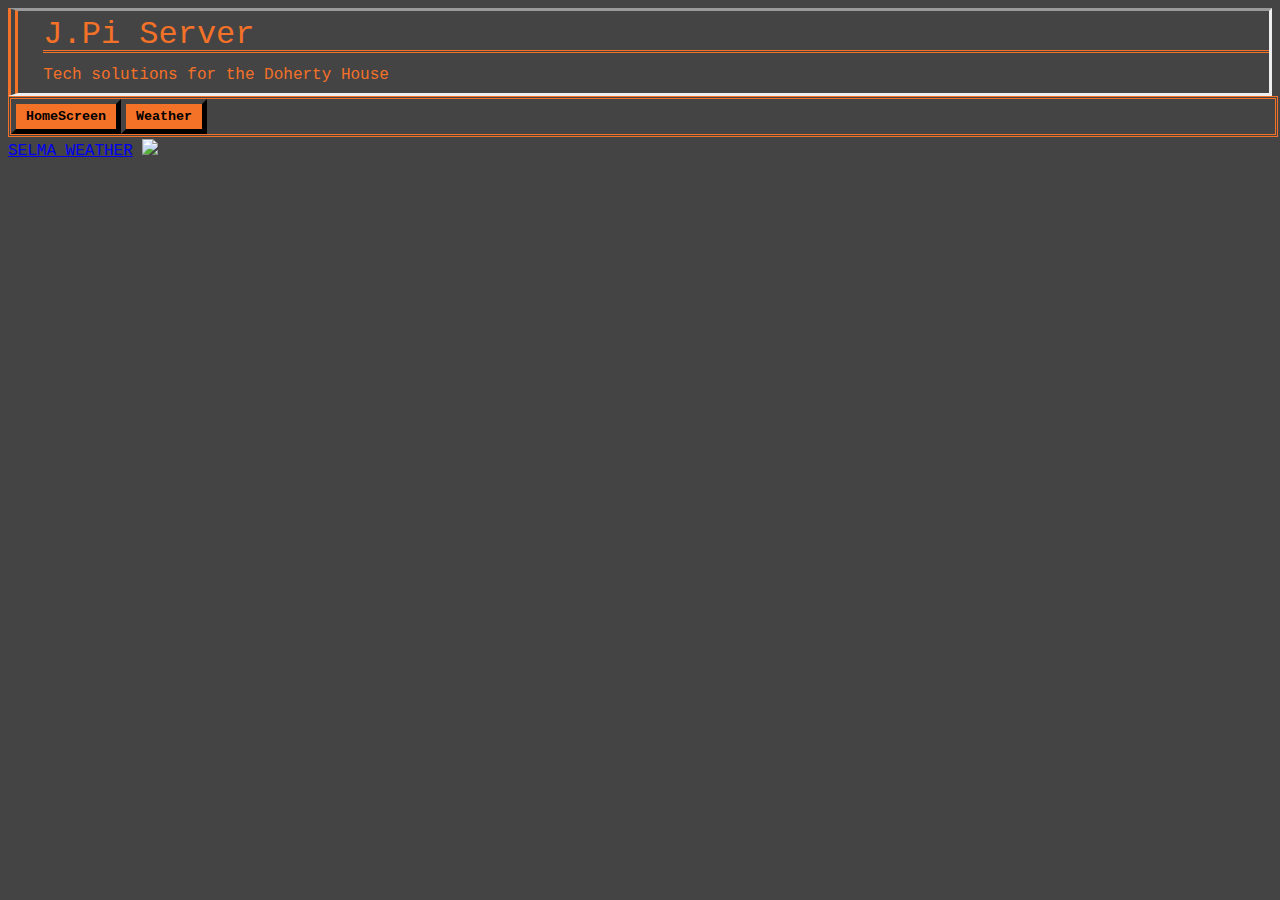
==== weather.html @ 0c3d88c9 "Added weather page and navbar" ====
﻿<!DOCTYPE html>

<html lang="en" xmlns="http://www.w3.org/1999/xhtml">
<head>
    <meta charset="utf-8" />
    <link rel="stylesheet" type="text/css" href="StyleSheet1.css" media="screen" />
    <title>J.Pi Weather</title>
</head>
<body>
    <div id="title">
        <h1>J.Pi Server</h1>
        <p>Tech solutions for the Doherty House</p>
    </div>
    <div id="navBar">
        <ul>
            <li><button onclick="location.href='index.html'" type="button">HomeScreen</button></li>
            <li><button onclick="location.href='weather.html'" type="button">Weather</button></li>
        </ul>
    </div>
    <!--weather widget-->
    <a class="weatherwidget-io" href="https://forecast7.com/en/42d28n123d62/selma/?unit=us" data-label_1="SELMA" data-label_2="WEATHER" data-theme="dark" data-basecolor="#444444" data-accent="rgba(40, 171, 244, 0.1)" data-suncolor="#f47128">SELMA WEATHER</a>
    <script>
        !function (d, s, id) { var js, fjs = d.getElementsByTagName(s)[0]; if (!d.getElementById(id)) { js = d.createElement(s); js.id = id; js.src = 'https://weatherwidget.io/js/widget.min.js'; fjs.parentNode.insertBefore(js, fjs); } }(document, 'script', 'weatherwidget-io-js');
    </script>
    <!-- Hayes Hill Webcam-->
    <img src="https://www.tripcheck.com/roadcams/cams/HayesHillSummit_pid2523.JPG?rand=0.22546701682436177" id="myImage" />
</body>
</html>
---- StyleSheet1.css ----
﻿body{
    background-color: #444444;
    color: #f47128;
    font-family: "Courier New", monospace;
}

#title{
    text-align: left;
    line-height: 0.2;
    border-style:inset;
    border-left-style:double;
    border-left-width: 10px;
    padding-left: 2%;
    position: sticky;
}

#title h1{
    padding-bottom: 0.9%;
    padding-right: 200px;
    border-bottom-style: double;
    font-weight: normal;
}

#title p{
    
}

#navBar {

    width: 100%;
    height: auto;
    border: double;
    padding: -40px;
    display: inline-block;
}

#navBar ul{
    margin:0;
    padding:0;
    overflow: hidden;
    list-style-type: none;
}

#navBar li{
    display:inline;
    padding:0px;
    float:left;

}

    #navBar button {
        font-family: "Courier New", monospace;
        font-weight: bold;
        display: block;
        padding-left: 10px;
        padding-right: 10px;
        padding-top: 5px;
        padding-bottom: 5px;
        background-color: #f47128;
        color: black;
        border-style: outset;
        border-width: 5px;
        border-color: #444444;
    }

        #navBar button:hover {
            border-style: inset;
            background-color: #28abf4;
        }
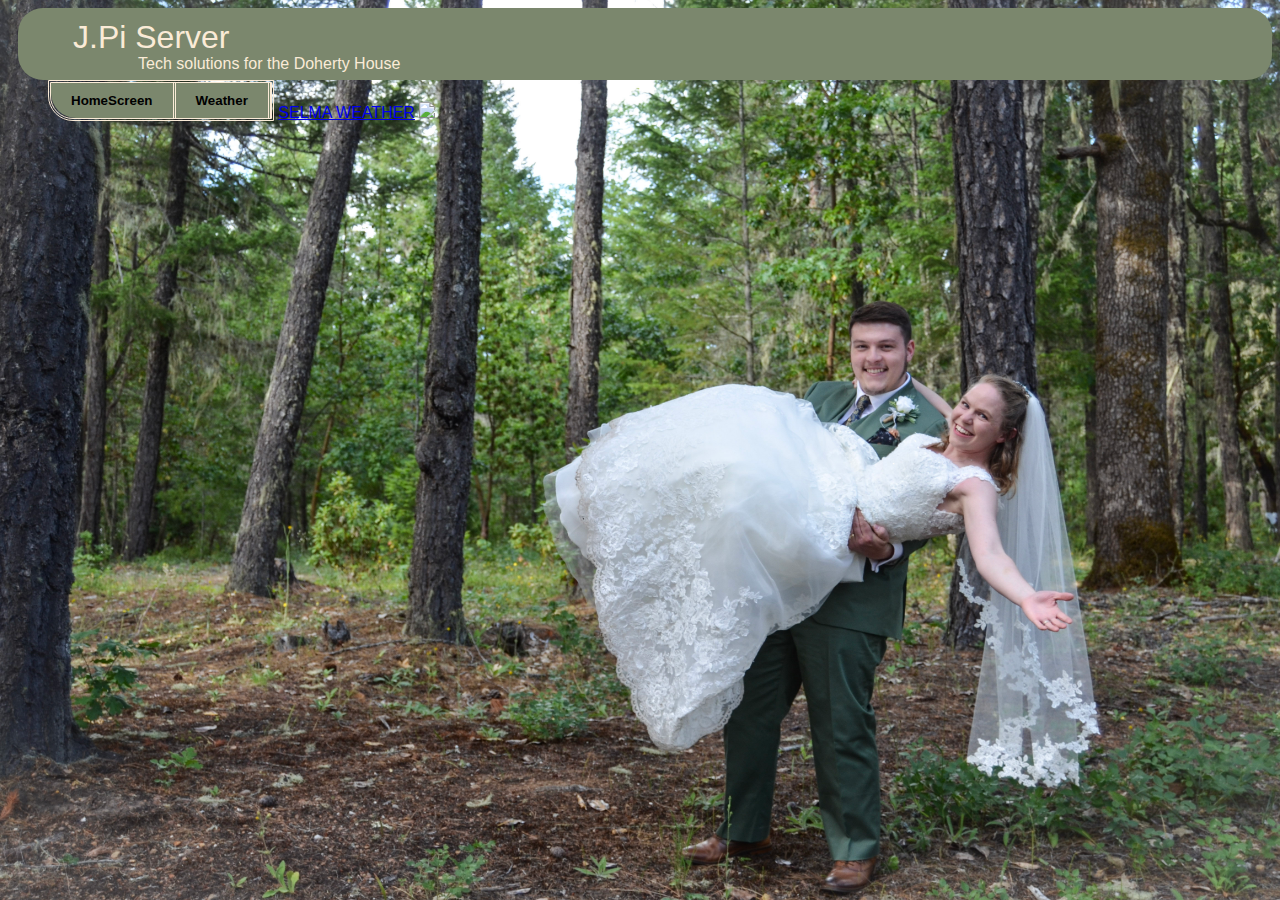
==== commit 5b05091c: "Redo styles" ====
--- a/weather.html
+++ b/weather.html
@@ -13,12 +13,12 @@
     </div>
     <div id="navBar">
         <ul>
-            <li><button onclick="location.href='index.html'" type="button">HomeScreen</button></li>
+            <li><button id="homescreen" onclick="location.href='index.html'" type="button">HomeScreen</button></li>
             <li><button onclick="location.href='weather.html'" type="button">Weather</button></li>
         </ul>
     </div>
     <!--weather widget-->
-    <a class="weatherwidget-io" href="https://forecast7.com/en/42d28n123d62/selma/?unit=us" data-label_1="SELMA" data-label_2="WEATHER" data-theme="dark" data-basecolor="#444444" data-accent="rgba(40, 171, 244, 0.1)" data-suncolor="#f47128">SELMA WEATHER</a>
+    <a class="weatherwidget-io" href="https://forecast7.com/en/42d28n123d62/selma/?unit=us" data-label_1="SELMA" data-label_2="WEATHER" data-font="Roboto" data-theme="blue-mountains">SELMA WEATHER</a>
     <script>
         !function (d, s, id) { var js, fjs = d.getElementsByTagName(s)[0]; if (!d.getElementById(id)) { js = d.createElement(s); js.id = id; js.src = 'https://weatherwidget.io/js/widget.min.js'; fjs.parentNode.insertBefore(js, fjs); } }(document, 'script', 'weatherwidget-io-js');
     </script>
--- a/StyleSheet1.css
+++ b/StyleSheet1.css
@@ -1,33 +1,41 @@
-﻿body{
+﻿html {
     background-color: #444444;
-    color: #f47128;
-    font-family: "Courier New", monospace;
+    background: url(WeddingPhoto.jpg) no-repeat center fixed;
+    background-size: cover;
 }
 
-#title{
+body{
+    color: antiquewhite;
+    font-family: sans-serif;
+}
+
+#title {
+    background-color: #7b876d;
+    border-radius: 25px;
+    margin-left: 10px;
+    padding: 5px;
     text-align: left;
     line-height: 0.2;
-    border-style:inset;
-    border-left-style:double;
-    border-left-width: 10px;
-    padding-left: 2%;
     position: sticky;
 }
 
-#title h1{
-    padding-bottom: 0.9%;
-    padding-right: 200px;
-    border-bottom-style: double;
-    font-weight: normal;
+#title h1 {
+        padding-bottom: 0px;
+        padding-left: 50px;
+        font-weight: normal;
 }
 
 #title p{
-    
+    padding-top: 0px;
+    padding-left: 115px;
+    padding-bottom: 10px;
+    margin: 0px;
 }
 
 #navBar {
-
-    width: 100%;
+    border-bottom-left-radius:25px;
+    margin-left: 40px;
+    width: auto;
     height: auto;
     border: double;
     padding: -40px;
@@ -48,22 +56,26 @@
 
 }
 
-    #navBar button {
-        font-family: "Courier New", monospace;
-        font-weight: bold;
-        display: block;
-        padding-left: 10px;
-        padding-right: 10px;
-        padding-top: 5px;
-        padding-bottom: 5px;
-        background-color: #f47128;
-        color: black;
-        border-style: outset;
-        border-width: 5px;
-        border-color: #444444;
-    }
+#homescreen {
+    border-bottom-left-radius: 25px;
+    border:none;
+}
 
-        #navBar button:hover {
-            border-style: inset;
-            background-color: #28abf4;
-        }+#navBar button {
+    font-weight: bold;
+    display: block;
+    padding-left: 20px;
+    padding-right: 20px;
+    padding-top: 10px;
+    padding-bottom: 10px;
+    background-color: #7b876d;
+    color: black;
+    border: none;
+    border-right: double;
+    border-color: antiquewhite;
+}
+
+    #navBar button:hover {
+        background-color: #84C7C1;
+        color: antiquewhite;
+    }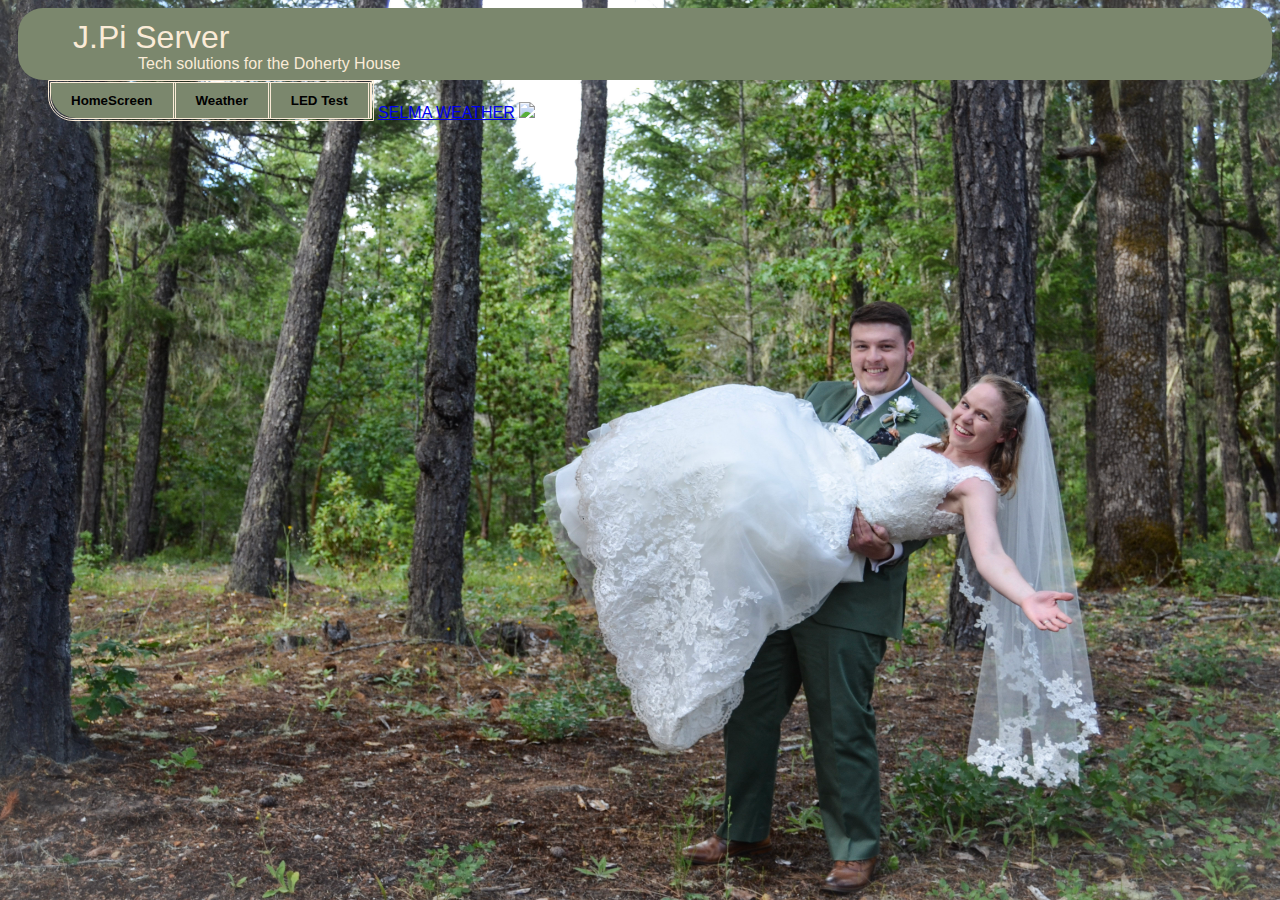
==== commit 22cae6c9: "Trying SO HARD to run python scripts through web server" ====
--- a/weather.html
+++ b/weather.html
@@ -15,6 +15,7 @@
         <ul>
             <li><button id="homescreen" onclick="location.href='index.html'" type="button">HomeScreen</button></li>
             <li><button onclick="location.href='weather.html'" type="button">Weather</button></li>
+            <li><button onclick="location.href='LedTestPage.py'" type="button">LED Test</button></li>
         </ul>
     </div>
     <!--weather widget-->
--- a/StyleSheet1.css
+++ b/StyleSheet1.css
@@ -1,4 +1,20 @@
-﻿html {
+﻿/*
+    Color Scheme:
+    Light Blue: #84c7c1;
+    Sage: #7b876d;
+    Eucalyptus: #989e8b;
+    Creamy Pink: #e5c6b7;
+    Sandstone: #ca8348;
+    Aged Pine: #93521e;
+
+
+
+
+
+*/
+
+
+html {
     background-color: #444444;
     background: url(WeddingPhoto.jpg) no-repeat center fixed;
     background-size: cover;
